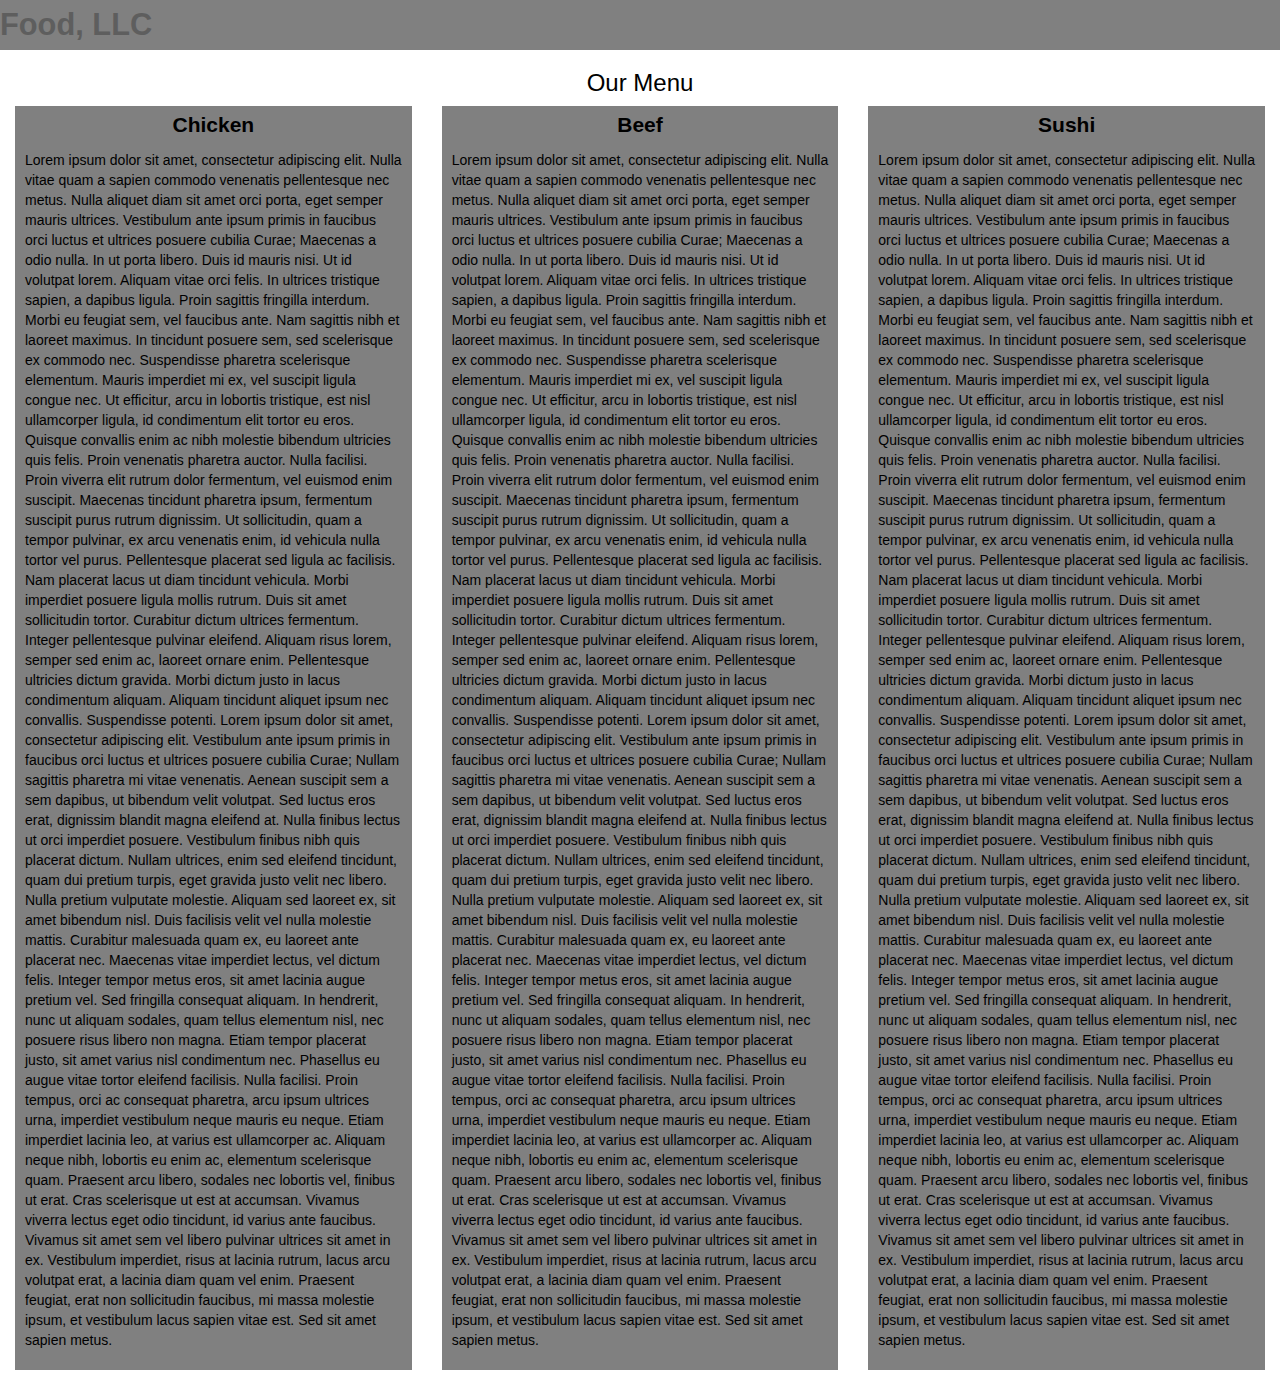
==== module3-solution/index.html @ 5dbf585b "Added module 3 solution." ====
<!doctype html>
<html lang="en">
  <head>
    <meta charset="utf-8">
    <meta http-equiv="X-UA-Compatible" content="IE=edge">
    <meta name="viewport" content="width=device-width, initial-scale=1">

    <!-- HTML5 shim and Respond.js for IE8 support of HTML5 elements and media queries -->
    <!-- WARNING: Respond.js doesn't work if you view the page via file:// -->
    <!--[if lt IE 9]>
      <script src="https://oss.maxcdn.com/html5shiv/3.7.2/html5shiv.min.js"></script>
      <script src="https://oss.maxcdn.com/respond/1.4.2/respond.min.js"></script>
    <![endif]-->

    <title>Assignment Solution for Module 3</title>
    <link rel="stylesheet" href="css/bootstrap.min.css">
    <link rel="stylesheet" href="css/styles.css">
  </head>
<body>

  <header>
    <nav id="header-nav" class="navbar navbar-default">
      <div class="container">
        <div class="navbar-header">

          <div class="navbar-brand">
            Food, LLC
          </div>

          <button type="button" class="navbar-toggle collapsed" data-toggle="collapse" data-target="#collapsable-nav" aria-expanded="false">
            <span class="sr-only">Toggle navigation</span>
            <span class="icon-bar"></span>
            <span class="icon-bar"></span>
            <span class="icon-bar"></span>
          </button>
        </div><!-- .navbar-header -->

        <div id="collapsable-nav" class="collapse navbar-collapse">
           <ul id="nav-list" class="nav navbar-nav navbar-right visible-xs">
            <li>
              <a href="#chicken-section">Chicken</a>
            </li>
            <li>
              <a href="#beef-section">Beef</a>
            </li>
            <li>
              <a href="#sushi-section">Sushi</a>
            </li>
          </ul><!-- #nav-list -->
        </div><!-- .collapse .navbar-collapse -->

      </div><!-- .container -->
    </nav><!-- #header-nav -->

    <div id="heading" class="text-center"><h3>Our Menu</h3></div>
  </header>

  <div class="container">
    <div class="row">
      <section id="chicken-section" class="col-lg-4 col-md-6 col-sm-12">
        <div>
          <div class="title text-center">Chicken</div>
          <p>Lorem ipsum dolor sit amet, consectetur adipiscing elit. Nulla vitae quam a sapien commodo venenatis pellentesque nec metus. Nulla aliquet diam sit amet orci porta, eget semper mauris ultrices. Vestibulum ante ipsum primis in faucibus orci luctus et ultrices posuere cubilia Curae; Maecenas a odio nulla. In ut porta libero. Duis id mauris nisi. Ut id volutpat lorem. Aliquam vitae orci felis. In ultrices tristique sapien, a dapibus ligula. Proin sagittis fringilla interdum. Morbi eu feugiat sem, vel faucibus ante.
          Nam sagittis nibh et laoreet maximus. In tincidunt posuere sem, sed scelerisque ex commodo nec. Suspendisse pharetra scelerisque elementum. Mauris imperdiet mi ex, vel suscipit ligula congue nec. Ut efficitur, arcu in lobortis tristique, est nisl ullamcorper ligula, id condimentum elit tortor eu eros. Quisque convallis enim ac nibh molestie bibendum ultricies quis felis. Proin venenatis pharetra auctor. Nulla facilisi. Proin viverra elit rutrum dolor fermentum, vel euismod enim suscipit.
          Maecenas tincidunt pharetra ipsum, fermentum suscipit purus rutrum dignissim. Ut sollicitudin, quam a tempor pulvinar, ex arcu venenatis enim, id vehicula nulla tortor vel purus. Pellentesque placerat sed ligula ac facilisis. Nam placerat lacus ut diam tincidunt vehicula. Morbi imperdiet posuere ligula mollis rutrum. Duis sit amet sollicitudin tortor. Curabitur dictum ultrices fermentum. Integer pellentesque pulvinar eleifend. Aliquam risus lorem, semper sed enim ac, laoreet ornare enim. Pellentesque ultricies dictum gravida. Morbi dictum justo in lacus condimentum aliquam. Aliquam tincidunt aliquet ipsum nec convallis. Suspendisse potenti. Lorem ipsum dolor sit amet, consectetur adipiscing elit.
          Vestibulum ante ipsum primis in faucibus orci luctus et ultrices posuere cubilia Curae; Nullam sagittis pharetra mi vitae venenatis. Aenean suscipit sem a sem dapibus, ut bibendum velit volutpat. Sed luctus eros erat, dignissim blandit magna eleifend at. Nulla finibus lectus ut orci imperdiet posuere. Vestibulum finibus nibh quis placerat dictum. Nullam ultrices, enim sed eleifend tincidunt, quam dui pretium turpis, eget gravida justo velit nec libero. Nulla pretium vulputate molestie. Aliquam sed laoreet ex, sit amet bibendum nisl. Duis facilisis velit vel nulla molestie mattis. Curabitur malesuada quam ex, eu laoreet ante placerat nec. Maecenas vitae imperdiet lectus, vel dictum felis. Integer tempor metus eros, sit amet lacinia augue pretium vel. Sed fringilla consequat aliquam. In hendrerit, nunc ut aliquam sodales, quam tellus elementum nisl, nec posuere risus libero non magna.
          Etiam tempor placerat justo, sit amet varius nisl condimentum nec. Phasellus eu augue vitae tortor eleifend facilisis. Nulla facilisi. Proin tempus, orci ac consequat pharetra, arcu ipsum ultrices urna, imperdiet vestibulum neque mauris eu neque. Etiam imperdiet lacinia leo, at varius est ullamcorper ac. Aliquam neque nibh, lobortis eu enim ac, elementum scelerisque quam. Praesent arcu libero, sodales nec lobortis vel, finibus ut erat. Cras scelerisque ut est at accumsan. Vivamus viverra lectus eget odio tincidunt, id varius ante faucibus. Vivamus sit amet sem vel libero pulvinar ultrices sit amet in ex. Vestibulum imperdiet, risus at lacinia rutrum, lacus arcu volutpat erat, a lacinia diam quam vel enim. Praesent feugiat, erat non sollicitudin faucibus, mi massa molestie ipsum, et vestibulum lacus sapien vitae est. Sed sit amet sapien metus.</p>
        </div>
      </section>

      <section id="beef-section" class="col-lg-4 col-md-6 col-sm-12">
        <div>
          <div class="title text-center">Beef</div>
          <p>Lorem ipsum dolor sit amet, consectetur adipiscing elit. Nulla vitae quam a sapien commodo venenatis pellentesque nec metus. Nulla aliquet diam sit amet orci porta, eget semper mauris ultrices. Vestibulum ante ipsum primis in faucibus orci luctus et ultrices posuere cubilia Curae; Maecenas a odio nulla. In ut porta libero. Duis id mauris nisi. Ut id volutpat lorem. Aliquam vitae orci felis. In ultrices tristique sapien, a dapibus ligula. Proin sagittis fringilla interdum. Morbi eu feugiat sem, vel faucibus ante.
          Nam sagittis nibh et laoreet maximus. In tincidunt posuere sem, sed scelerisque ex commodo nec. Suspendisse pharetra scelerisque elementum. Mauris imperdiet mi ex, vel suscipit ligula congue nec. Ut efficitur, arcu in lobortis tristique, est nisl ullamcorper ligula, id condimentum elit tortor eu eros. Quisque convallis enim ac nibh molestie bibendum ultricies quis felis. Proin venenatis pharetra auctor. Nulla facilisi. Proin viverra elit rutrum dolor fermentum, vel euismod enim suscipit.
          Maecenas tincidunt pharetra ipsum, fermentum suscipit purus rutrum dignissim. Ut sollicitudin, quam a tempor pulvinar, ex arcu venenatis enim, id vehicula nulla tortor vel purus. Pellentesque placerat sed ligula ac facilisis. Nam placerat lacus ut diam tincidunt vehicula. Morbi imperdiet posuere ligula mollis rutrum. Duis sit amet sollicitudin tortor. Curabitur dictum ultrices fermentum. Integer pellentesque pulvinar eleifend. Aliquam risus lorem, semper sed enim ac, laoreet ornare enim. Pellentesque ultricies dictum gravida. Morbi dictum justo in lacus condimentum aliquam. Aliquam tincidunt aliquet ipsum nec convallis. Suspendisse potenti. Lorem ipsum dolor sit amet, consectetur adipiscing elit.
          Vestibulum ante ipsum primis in faucibus orci luctus et ultrices posuere cubilia Curae; Nullam sagittis pharetra mi vitae venenatis. Aenean suscipit sem a sem dapibus, ut bibendum velit volutpat. Sed luctus eros erat, dignissim blandit magna eleifend at. Nulla finibus lectus ut orci imperdiet posuere. Vestibulum finibus nibh quis placerat dictum. Nullam ultrices, enim sed eleifend tincidunt, quam dui pretium turpis, eget gravida justo velit nec libero. Nulla pretium vulputate molestie. Aliquam sed laoreet ex, sit amet bibendum nisl. Duis facilisis velit vel nulla molestie mattis. Curabitur malesuada quam ex, eu laoreet ante placerat nec. Maecenas vitae imperdiet lectus, vel dictum felis. Integer tempor metus eros, sit amet lacinia augue pretium vel. Sed fringilla consequat aliquam. In hendrerit, nunc ut aliquam sodales, quam tellus elementum nisl, nec posuere risus libero non magna.
          Etiam tempor placerat justo, sit amet varius nisl condimentum nec. Phasellus eu augue vitae tortor eleifend facilisis. Nulla facilisi. Proin tempus, orci ac consequat pharetra, arcu ipsum ultrices urna, imperdiet vestibulum neque mauris eu neque. Etiam imperdiet lacinia leo, at varius est ullamcorper ac. Aliquam neque nibh, lobortis eu enim ac, elementum scelerisque quam. Praesent arcu libero, sodales nec lobortis vel, finibus ut erat. Cras scelerisque ut est at accumsan. Vivamus viverra lectus eget odio tincidunt, id varius ante faucibus. Vivamus sit amet sem vel libero pulvinar ultrices sit amet in ex. Vestibulum imperdiet, risus at lacinia rutrum, lacus arcu volutpat erat, a lacinia diam quam vel enim. Praesent feugiat, erat non sollicitudin faucibus, mi massa molestie ipsum, et vestibulum lacus sapien vitae est. Sed sit amet sapien metus.</p>
        </div>
      </section>

      <section id="sushi-section" class="col-lg-4 col-md-12 col-sm-12">
        <div>
          <div class="title text-center">Sushi</div>
          <p>Lorem ipsum dolor sit amet, consectetur adipiscing elit. Nulla vitae quam a sapien commodo venenatis pellentesque nec metus. Nulla aliquet diam sit amet orci porta, eget semper mauris ultrices. Vestibulum ante ipsum primis in faucibus orci luctus et ultrices posuere cubilia Curae; Maecenas a odio nulla. In ut porta libero. Duis id mauris nisi. Ut id volutpat lorem. Aliquam vitae orci felis. In ultrices tristique sapien, a dapibus ligula. Proin sagittis fringilla interdum. Morbi eu feugiat sem, vel faucibus ante.
          Nam sagittis nibh et laoreet maximus. In tincidunt posuere sem, sed scelerisque ex commodo nec. Suspendisse pharetra scelerisque elementum. Mauris imperdiet mi ex, vel suscipit ligula congue nec. Ut efficitur, arcu in lobortis tristique, est nisl ullamcorper ligula, id condimentum elit tortor eu eros. Quisque convallis enim ac nibh molestie bibendum ultricies quis felis. Proin venenatis pharetra auctor. Nulla facilisi. Proin viverra elit rutrum dolor fermentum, vel euismod enim suscipit.
          Maecenas tincidunt pharetra ipsum, fermentum suscipit purus rutrum dignissim. Ut sollicitudin, quam a tempor pulvinar, ex arcu venenatis enim, id vehicula nulla tortor vel purus. Pellentesque placerat sed ligula ac facilisis. Nam placerat lacus ut diam tincidunt vehicula. Morbi imperdiet posuere ligula mollis rutrum. Duis sit amet sollicitudin tortor. Curabitur dictum ultrices fermentum. Integer pellentesque pulvinar eleifend. Aliquam risus lorem, semper sed enim ac, laoreet ornare enim. Pellentesque ultricies dictum gravida. Morbi dictum justo in lacus condimentum aliquam. Aliquam tincidunt aliquet ipsum nec convallis. Suspendisse potenti. Lorem ipsum dolor sit amet, consectetur adipiscing elit.
          Vestibulum ante ipsum primis in faucibus orci luctus et ultrices posuere cubilia Curae; Nullam sagittis pharetra mi vitae venenatis. Aenean suscipit sem a sem dapibus, ut bibendum velit volutpat. Sed luctus eros erat, dignissim blandit magna eleifend at. Nulla finibus lectus ut orci imperdiet posuere. Vestibulum finibus nibh quis placerat dictum. Nullam ultrices, enim sed eleifend tincidunt, quam dui pretium turpis, eget gravida justo velit nec libero. Nulla pretium vulputate molestie. Aliquam sed laoreet ex, sit amet bibendum nisl. Duis facilisis velit vel nulla molestie mattis. Curabitur malesuada quam ex, eu laoreet ante placerat nec. Maecenas vitae imperdiet lectus, vel dictum felis. Integer tempor metus eros, sit amet lacinia augue pretium vel. Sed fringilla consequat aliquam. In hendrerit, nunc ut aliquam sodales, quam tellus elementum nisl, nec posuere risus libero non magna.
          Etiam tempor placerat justo, sit amet varius nisl condimentum nec. Phasellus eu augue vitae tortor eleifend facilisis. Nulla facilisi. Proin tempus, orci ac consequat pharetra, arcu ipsum ultrices urna, imperdiet vestibulum neque mauris eu neque. Etiam imperdiet lacinia leo, at varius est ullamcorper ac. Aliquam neque nibh, lobortis eu enim ac, elementum scelerisque quam. Praesent arcu libero, sodales nec lobortis vel, finibus ut erat. Cras scelerisque ut est at accumsan. Vivamus viverra lectus eget odio tincidunt, id varius ante faucibus. Vivamus sit amet sem vel libero pulvinar ultrices sit amet in ex. Vestibulum imperdiet, risus at lacinia rutrum, lacus arcu volutpat erat, a lacinia diam quam vel enim. Praesent feugiat, erat non sollicitudin faucibus, mi massa molestie ipsum, et vestibulum lacus sapien vitae est. Sed sit amet sapien metus.</p>
        </div>
      </section>
    </div>
  </div>

  <!-- jQuery (Bootstrap JS plugins depend on it) -->
  <script src="js/jquery-1.11.3.min.js"></script>
  <script src="js/bootstrap.min.js"></script>
  <script src="js/script.js"></script>
</body>
</html>
---- module3-solution/css/styles.css ----
/********** Base styles **********/
* {
  box-sizing: border-box;
  margin: 0;
  padding: 0;
}

body {
  color: black;
}

.navbar-default {
  background-color: gray;
}

.navbar-default .navbar-brand {
  color: black;
  font-weight: bold;
  font-size: 2.20em;
}

.navbar-default .navbar-toggle.collapsed {
  border-color: black;
}

.navbar-default .navbar-toggle {
  border-color: #ddd;
}

.navbar-default .navbar-toggle.collapsed .icon-bar {
  background-color: black;
  height: 4px;
  width: 27px;
}

.navbar-default .navbar-toggle .icon-bar {
  background-color: #ddd;
  height: 4px;
  width: 27px;
}

.navbar-default .navbar-toggle:focus, .navbar-default .navbar-toggle:hover {
  background-color: gray;
}

.navbar-default .navbar-collapse, .navbar-default .navbar-form {
  border-color: black;
  border-width: 2px;
  padding: 0;
}

.navbar-collapse.collapse.in {
  background-color: white;
}

.navbar-toggle {
  padding: 5px 4px;
}

.navbar-nav {
  margin: 0;
}

.navbar {
  border-width: 0;
  border-radius: 0;
}

.container {
  padding: 0;
  margin: 0;
}

.row {
  margin: 0;
}

section > div {
  border: 0px solid black;
  background-color: gray;
  margin-bottom: 10px;
  padding: 4px 10px 10px 10px;
}

.title {
  font-size: 1.50em;
  font-weight: bold;
  padding-bottom: 10px;
}

.navbar-default .navbar-nav>li {
  border-bottom: 2px solid black;
}
.navbar-default .navbar-nav>li>a {
  color: black;
}

.nav>li>a {
  text-align: center;
}

@media (min-width: 1200px) {
  .container {
    width: 100%;
  }
}

@media (min-width: 992px) and (max-width: 1199px) {
  .container {
    width: 100%;
  }
}

@media (min-width: 768px) and (max-width: 991px) {
  .container {
    width: 100%;
  }
}

@media (max-width: 767px) {
  .container {
    width: 100%;
    padding: 0 15px;
  }
  section > div {
    width: 90%;
    margin: 0 auto 10px auto;
  }
}
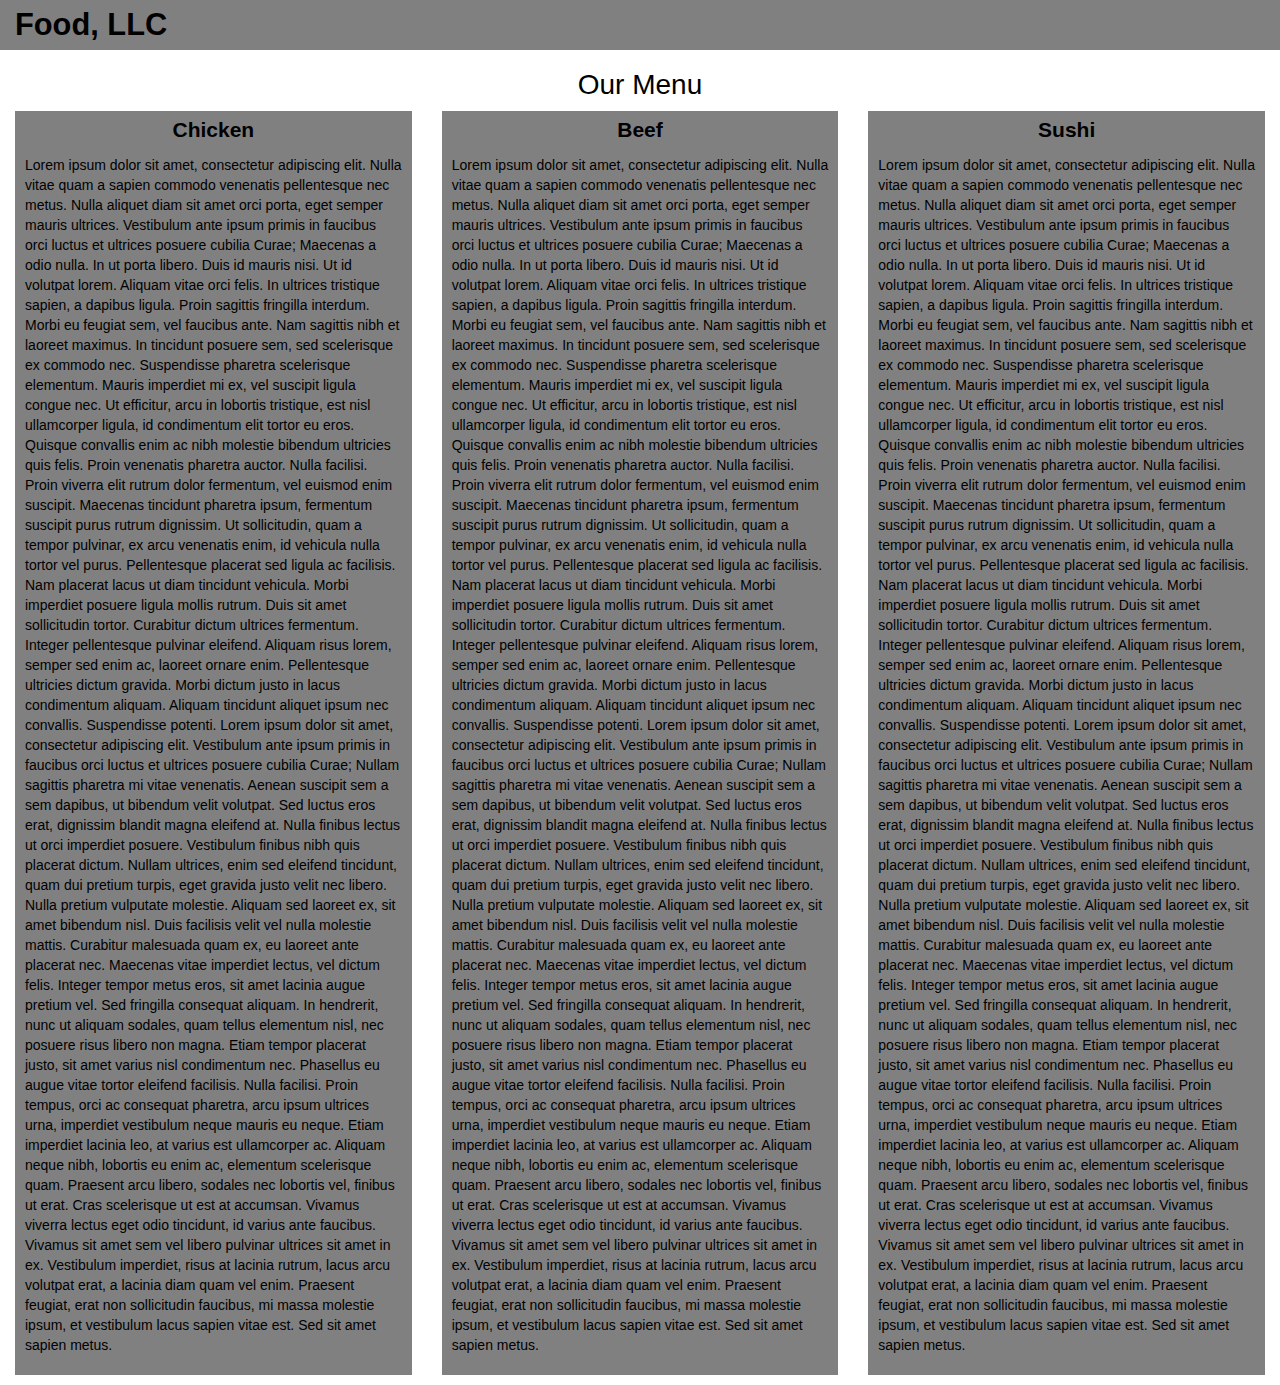
==== commit 7c1da459: "Style problems fixed." ====
--- a/module3-solution/index.html
+++ b/module3-solution/index.html
@@ -52,7 +52,7 @@
       </div><!-- .container -->
     </nav><!-- #header-nav -->
 
-    <div id="heading" class="text-center"><h3>Our Menu</h3></div>
+    <h3 class="text-center">Our Menu</h3>
   </header>
 
   <div class="container">
--- a/module3-solution/css/styles.css
+++ b/module3-solution/css/styles.css
@@ -13,7 +13,7 @@
   background-color: gray;
 }
 
-.navbar-default .navbar-brand {
+.navbar-default .navbar-brand, .navbar-default .navbar-brand:focus, .navbar-default .navbar-brand:hover {
   color: black;
   font-weight: bold;
   font-size: 2.20em;
@@ -49,7 +49,7 @@
   padding: 0;
 }
 
-.navbar-collapse.collapse.in {
+.navbar-collapse.collapse.in, .navbar-collapse.collapsing {
   background-color: white;
 }
 
@@ -99,6 +99,14 @@
   text-align: center;
 }
 
+.navbar>.container .navbar-brand, .navbar>.container-fluid .navbar-brand {
+  margin-left: 0;
+}
+
+.h3, h3 {
+  font-size: 2em;
+}
+
 @media (min-width: 1200px) {
   .container {
     width: 100%;
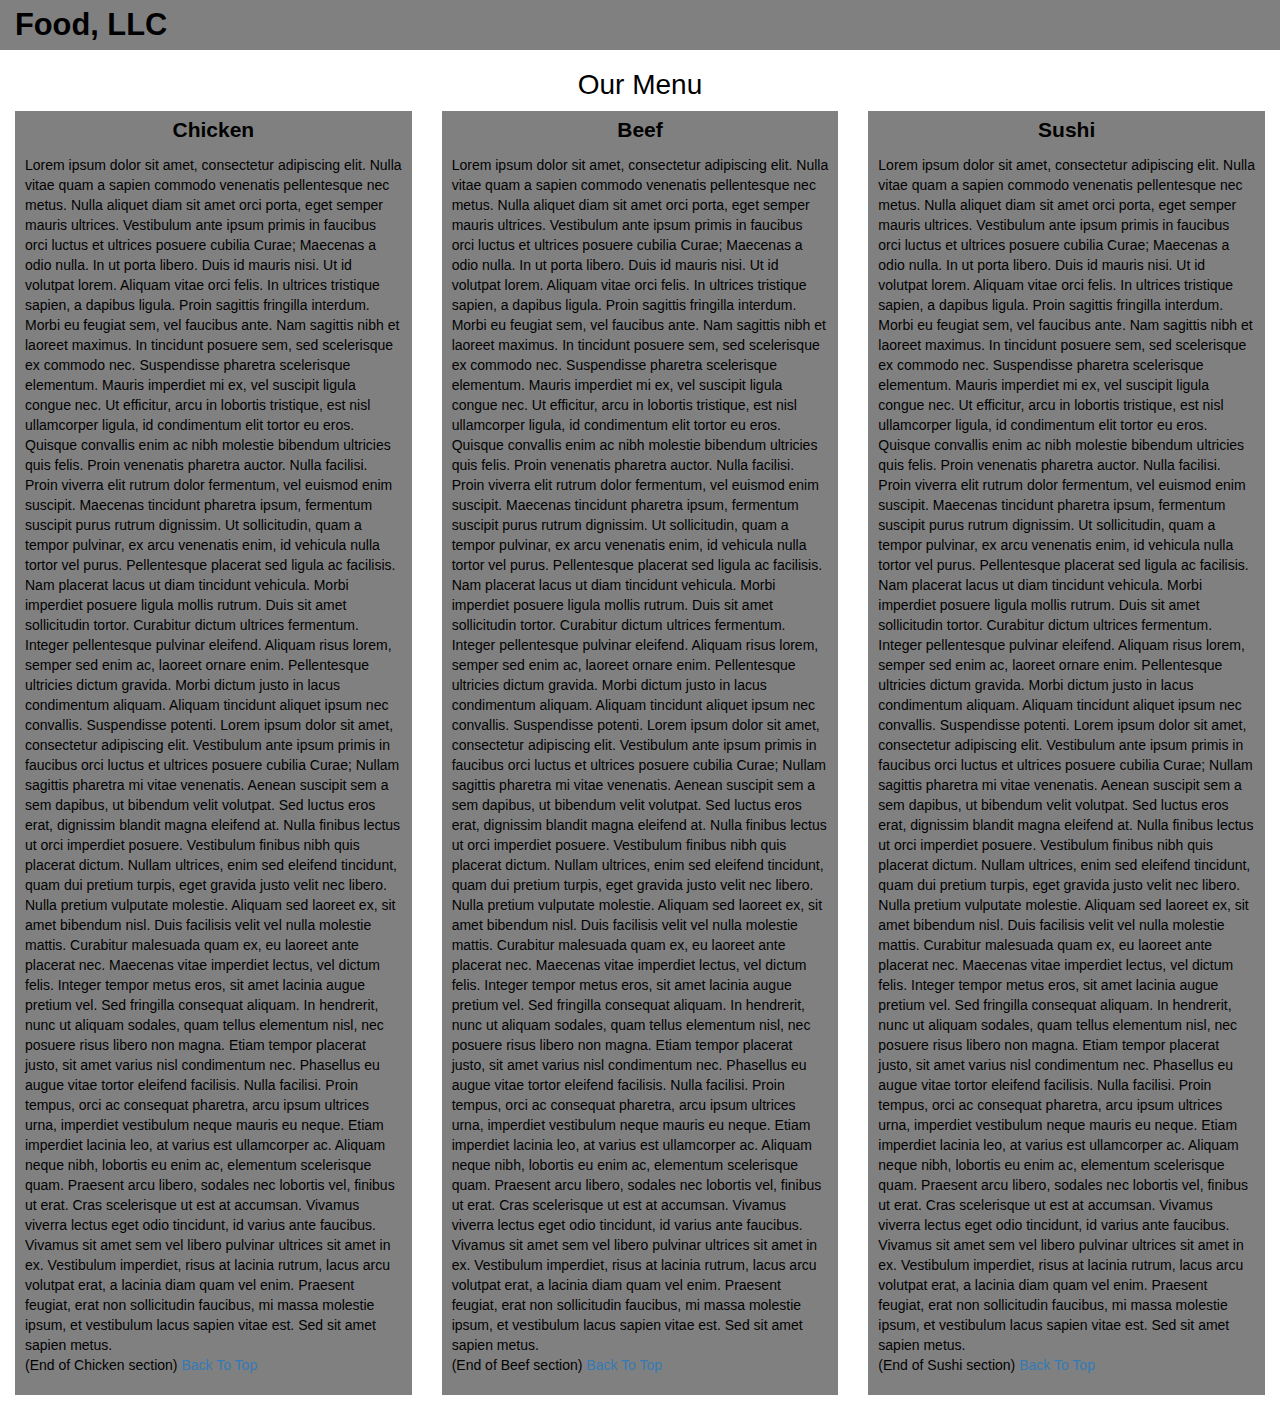
==== commit 1b2cada8: "Back to top added." ====
--- a/module3-solution/index.html
+++ b/module3-solution/index.html
@@ -52,7 +52,7 @@
       </div><!-- .container -->
     </nav><!-- #header-nav -->
 
-    <h3 class="text-center">Our Menu</h3>
+    <h3 id="our-menu" class="text-center">Our Menu</h3>
   </header>
 
   <div class="container">
@@ -64,7 +64,8 @@
           Nam sagittis nibh et laoreet maximus. In tincidunt posuere sem, sed scelerisque ex commodo nec. Suspendisse pharetra scelerisque elementum. Mauris imperdiet mi ex, vel suscipit ligula congue nec. Ut efficitur, arcu in lobortis tristique, est nisl ullamcorper ligula, id condimentum elit tortor eu eros. Quisque convallis enim ac nibh molestie bibendum ultricies quis felis. Proin venenatis pharetra auctor. Nulla facilisi. Proin viverra elit rutrum dolor fermentum, vel euismod enim suscipit.
           Maecenas tincidunt pharetra ipsum, fermentum suscipit purus rutrum dignissim. Ut sollicitudin, quam a tempor pulvinar, ex arcu venenatis enim, id vehicula nulla tortor vel purus. Pellentesque placerat sed ligula ac facilisis. Nam placerat lacus ut diam tincidunt vehicula. Morbi imperdiet posuere ligula mollis rutrum. Duis sit amet sollicitudin tortor. Curabitur dictum ultrices fermentum. Integer pellentesque pulvinar eleifend. Aliquam risus lorem, semper sed enim ac, laoreet ornare enim. Pellentesque ultricies dictum gravida. Morbi dictum justo in lacus condimentum aliquam. Aliquam tincidunt aliquet ipsum nec convallis. Suspendisse potenti. Lorem ipsum dolor sit amet, consectetur adipiscing elit.
           Vestibulum ante ipsum primis in faucibus orci luctus et ultrices posuere cubilia Curae; Nullam sagittis pharetra mi vitae venenatis. Aenean suscipit sem a sem dapibus, ut bibendum velit volutpat. Sed luctus eros erat, dignissim blandit magna eleifend at. Nulla finibus lectus ut orci imperdiet posuere. Vestibulum finibus nibh quis placerat dictum. Nullam ultrices, enim sed eleifend tincidunt, quam dui pretium turpis, eget gravida justo velit nec libero. Nulla pretium vulputate molestie. Aliquam sed laoreet ex, sit amet bibendum nisl. Duis facilisis velit vel nulla molestie mattis. Curabitur malesuada quam ex, eu laoreet ante placerat nec. Maecenas vitae imperdiet lectus, vel dictum felis. Integer tempor metus eros, sit amet lacinia augue pretium vel. Sed fringilla consequat aliquam. In hendrerit, nunc ut aliquam sodales, quam tellus elementum nisl, nec posuere risus libero non magna.
-          Etiam tempor placerat justo, sit amet varius nisl condimentum nec. Phasellus eu augue vitae tortor eleifend facilisis. Nulla facilisi. Proin tempus, orci ac consequat pharetra, arcu ipsum ultrices urna, imperdiet vestibulum neque mauris eu neque. Etiam imperdiet lacinia leo, at varius est ullamcorper ac. Aliquam neque nibh, lobortis eu enim ac, elementum scelerisque quam. Praesent arcu libero, sodales nec lobortis vel, finibus ut erat. Cras scelerisque ut est at accumsan. Vivamus viverra lectus eget odio tincidunt, id varius ante faucibus. Vivamus sit amet sem vel libero pulvinar ultrices sit amet in ex. Vestibulum imperdiet, risus at lacinia rutrum, lacus arcu volutpat erat, a lacinia diam quam vel enim. Praesent feugiat, erat non sollicitudin faucibus, mi massa molestie ipsum, et vestibulum lacus sapien vitae est. Sed sit amet sapien metus.</p>
+          Etiam tempor placerat justo, sit amet varius nisl condimentum nec. Phasellus eu augue vitae tortor eleifend facilisis. Nulla facilisi. Proin tempus, orci ac consequat pharetra, arcu ipsum ultrices urna, imperdiet vestibulum neque mauris eu neque. Etiam imperdiet lacinia leo, at varius est ullamcorper ac. Aliquam neque nibh, lobortis eu enim ac, elementum scelerisque quam. Praesent arcu libero, sodales nec lobortis vel, finibus ut erat. Cras scelerisque ut est at accumsan. Vivamus viverra lectus eget odio tincidunt, id varius ante faucibus. Vivamus sit amet sem vel libero pulvinar ultrices sit amet in ex. Vestibulum imperdiet, risus at lacinia rutrum, lacus arcu volutpat erat, a lacinia diam quam vel enim. Praesent feugiat, erat non sollicitudin faucibus, mi massa molestie ipsum, et vestibulum lacus sapien vitae est. Sed sit amet sapien metus.<br>
+          (End of Chicken section) <a href="#our-menu">Back To Top</a></p>
         </div>
       </section>
 
@@ -75,7 +76,8 @@
           Nam sagittis nibh et laoreet maximus. In tincidunt posuere sem, sed scelerisque ex commodo nec. Suspendisse pharetra scelerisque elementum. Mauris imperdiet mi ex, vel suscipit ligula congue nec. Ut efficitur, arcu in lobortis tristique, est nisl ullamcorper ligula, id condimentum elit tortor eu eros. Quisque convallis enim ac nibh molestie bibendum ultricies quis felis. Proin venenatis pharetra auctor. Nulla facilisi. Proin viverra elit rutrum dolor fermentum, vel euismod enim suscipit.
           Maecenas tincidunt pharetra ipsum, fermentum suscipit purus rutrum dignissim. Ut sollicitudin, quam a tempor pulvinar, ex arcu venenatis enim, id vehicula nulla tortor vel purus. Pellentesque placerat sed ligula ac facilisis. Nam placerat lacus ut diam tincidunt vehicula. Morbi imperdiet posuere ligula mollis rutrum. Duis sit amet sollicitudin tortor. Curabitur dictum ultrices fermentum. Integer pellentesque pulvinar eleifend. Aliquam risus lorem, semper sed enim ac, laoreet ornare enim. Pellentesque ultricies dictum gravida. Morbi dictum justo in lacus condimentum aliquam. Aliquam tincidunt aliquet ipsum nec convallis. Suspendisse potenti. Lorem ipsum dolor sit amet, consectetur adipiscing elit.
           Vestibulum ante ipsum primis in faucibus orci luctus et ultrices posuere cubilia Curae; Nullam sagittis pharetra mi vitae venenatis. Aenean suscipit sem a sem dapibus, ut bibendum velit volutpat. Sed luctus eros erat, dignissim blandit magna eleifend at. Nulla finibus lectus ut orci imperdiet posuere. Vestibulum finibus nibh quis placerat dictum. Nullam ultrices, enim sed eleifend tincidunt, quam dui pretium turpis, eget gravida justo velit nec libero. Nulla pretium vulputate molestie. Aliquam sed laoreet ex, sit amet bibendum nisl. Duis facilisis velit vel nulla molestie mattis. Curabitur malesuada quam ex, eu laoreet ante placerat nec. Maecenas vitae imperdiet lectus, vel dictum felis. Integer tempor metus eros, sit amet lacinia augue pretium vel. Sed fringilla consequat aliquam. In hendrerit, nunc ut aliquam sodales, quam tellus elementum nisl, nec posuere risus libero non magna.
-          Etiam tempor placerat justo, sit amet varius nisl condimentum nec. Phasellus eu augue vitae tortor eleifend facilisis. Nulla facilisi. Proin tempus, orci ac consequat pharetra, arcu ipsum ultrices urna, imperdiet vestibulum neque mauris eu neque. Etiam imperdiet lacinia leo, at varius est ullamcorper ac. Aliquam neque nibh, lobortis eu enim ac, elementum scelerisque quam. Praesent arcu libero, sodales nec lobortis vel, finibus ut erat. Cras scelerisque ut est at accumsan. Vivamus viverra lectus eget odio tincidunt, id varius ante faucibus. Vivamus sit amet sem vel libero pulvinar ultrices sit amet in ex. Vestibulum imperdiet, risus at lacinia rutrum, lacus arcu volutpat erat, a lacinia diam quam vel enim. Praesent feugiat, erat non sollicitudin faucibus, mi massa molestie ipsum, et vestibulum lacus sapien vitae est. Sed sit amet sapien metus.</p>
+          Etiam tempor placerat justo, sit amet varius nisl condimentum nec. Phasellus eu augue vitae tortor eleifend facilisis. Nulla facilisi. Proin tempus, orci ac consequat pharetra, arcu ipsum ultrices urna, imperdiet vestibulum neque mauris eu neque. Etiam imperdiet lacinia leo, at varius est ullamcorper ac. Aliquam neque nibh, lobortis eu enim ac, elementum scelerisque quam. Praesent arcu libero, sodales nec lobortis vel, finibus ut erat. Cras scelerisque ut est at accumsan. Vivamus viverra lectus eget odio tincidunt, id varius ante faucibus. Vivamus sit amet sem vel libero pulvinar ultrices sit amet in ex. Vestibulum imperdiet, risus at lacinia rutrum, lacus arcu volutpat erat, a lacinia diam quam vel enim. Praesent feugiat, erat non sollicitudin faucibus, mi massa molestie ipsum, et vestibulum lacus sapien vitae est. Sed sit amet sapien metus.<br>
+          (End of Beef section) <a href="#our-menu">Back To Top</a></p>
         </div>
       </section>
 
@@ -86,7 +88,8 @@
           Nam sagittis nibh et laoreet maximus. In tincidunt posuere sem, sed scelerisque ex commodo nec. Suspendisse pharetra scelerisque elementum. Mauris imperdiet mi ex, vel suscipit ligula congue nec. Ut efficitur, arcu in lobortis tristique, est nisl ullamcorper ligula, id condimentum elit tortor eu eros. Quisque convallis enim ac nibh molestie bibendum ultricies quis felis. Proin venenatis pharetra auctor. Nulla facilisi. Proin viverra elit rutrum dolor fermentum, vel euismod enim suscipit.
           Maecenas tincidunt pharetra ipsum, fermentum suscipit purus rutrum dignissim. Ut sollicitudin, quam a tempor pulvinar, ex arcu venenatis enim, id vehicula nulla tortor vel purus. Pellentesque placerat sed ligula ac facilisis. Nam placerat lacus ut diam tincidunt vehicula. Morbi imperdiet posuere ligula mollis rutrum. Duis sit amet sollicitudin tortor. Curabitur dictum ultrices fermentum. Integer pellentesque pulvinar eleifend. Aliquam risus lorem, semper sed enim ac, laoreet ornare enim. Pellentesque ultricies dictum gravida. Morbi dictum justo in lacus condimentum aliquam. Aliquam tincidunt aliquet ipsum nec convallis. Suspendisse potenti. Lorem ipsum dolor sit amet, consectetur adipiscing elit.
           Vestibulum ante ipsum primis in faucibus orci luctus et ultrices posuere cubilia Curae; Nullam sagittis pharetra mi vitae venenatis. Aenean suscipit sem a sem dapibus, ut bibendum velit volutpat. Sed luctus eros erat, dignissim blandit magna eleifend at. Nulla finibus lectus ut orci imperdiet posuere. Vestibulum finibus nibh quis placerat dictum. Nullam ultrices, enim sed eleifend tincidunt, quam dui pretium turpis, eget gravida justo velit nec libero. Nulla pretium vulputate molestie. Aliquam sed laoreet ex, sit amet bibendum nisl. Duis facilisis velit vel nulla molestie mattis. Curabitur malesuada quam ex, eu laoreet ante placerat nec. Maecenas vitae imperdiet lectus, vel dictum felis. Integer tempor metus eros, sit amet lacinia augue pretium vel. Sed fringilla consequat aliquam. In hendrerit, nunc ut aliquam sodales, quam tellus elementum nisl, nec posuere risus libero non magna.
-          Etiam tempor placerat justo, sit amet varius nisl condimentum nec. Phasellus eu augue vitae tortor eleifend facilisis. Nulla facilisi. Proin tempus, orci ac consequat pharetra, arcu ipsum ultrices urna, imperdiet vestibulum neque mauris eu neque. Etiam imperdiet lacinia leo, at varius est ullamcorper ac. Aliquam neque nibh, lobortis eu enim ac, elementum scelerisque quam. Praesent arcu libero, sodales nec lobortis vel, finibus ut erat. Cras scelerisque ut est at accumsan. Vivamus viverra lectus eget odio tincidunt, id varius ante faucibus. Vivamus sit amet sem vel libero pulvinar ultrices sit amet in ex. Vestibulum imperdiet, risus at lacinia rutrum, lacus arcu volutpat erat, a lacinia diam quam vel enim. Praesent feugiat, erat non sollicitudin faucibus, mi massa molestie ipsum, et vestibulum lacus sapien vitae est. Sed sit amet sapien metus.</p>
+          Etiam tempor placerat justo, sit amet varius nisl condimentum nec. Phasellus eu augue vitae tortor eleifend facilisis. Nulla facilisi. Proin tempus, orci ac consequat pharetra, arcu ipsum ultrices urna, imperdiet vestibulum neque mauris eu neque. Etiam imperdiet lacinia leo, at varius est ullamcorper ac. Aliquam neque nibh, lobortis eu enim ac, elementum scelerisque quam. Praesent arcu libero, sodales nec lobortis vel, finibus ut erat. Cras scelerisque ut est at accumsan. Vivamus viverra lectus eget odio tincidunt, id varius ante faucibus. Vivamus sit amet sem vel libero pulvinar ultrices sit amet in ex. Vestibulum imperdiet, risus at lacinia rutrum, lacus arcu volutpat erat, a lacinia diam quam vel enim. Praesent feugiat, erat non sollicitudin faucibus, mi massa molestie ipsum, et vestibulum lacus sapien vitae est. Sed sit amet sapien metus.<br>
+          (End of Sushi section) <a href="#our-menu">Back To Top</a></p>
         </div>
       </section>
     </div>
--- a/module3-solution/css/styles.css
+++ b/module3-solution/css/styles.css
@@ -9,7 +9,7 @@
   color: black;
 }
 
-.navbar-default {
+.navbar-default, .navbar-header {
   background-color: gray;
 }
 
@@ -47,10 +47,6 @@
   border-color: black;
   border-width: 2px;
   padding: 0;
-}
-
-.navbar-collapse.collapse.in, .navbar-collapse.collapsing {
-  background-color: white;
 }
 
 .navbar-toggle {
@@ -126,6 +122,9 @@
 }
 
 @media (max-width: 767px) {
+  .navbar-collapse.collapse.in, .navbar-collapse.collapsing {
+    background-color: white;
+  }
   .container {
     width: 100%;
     padding: 0 15px;
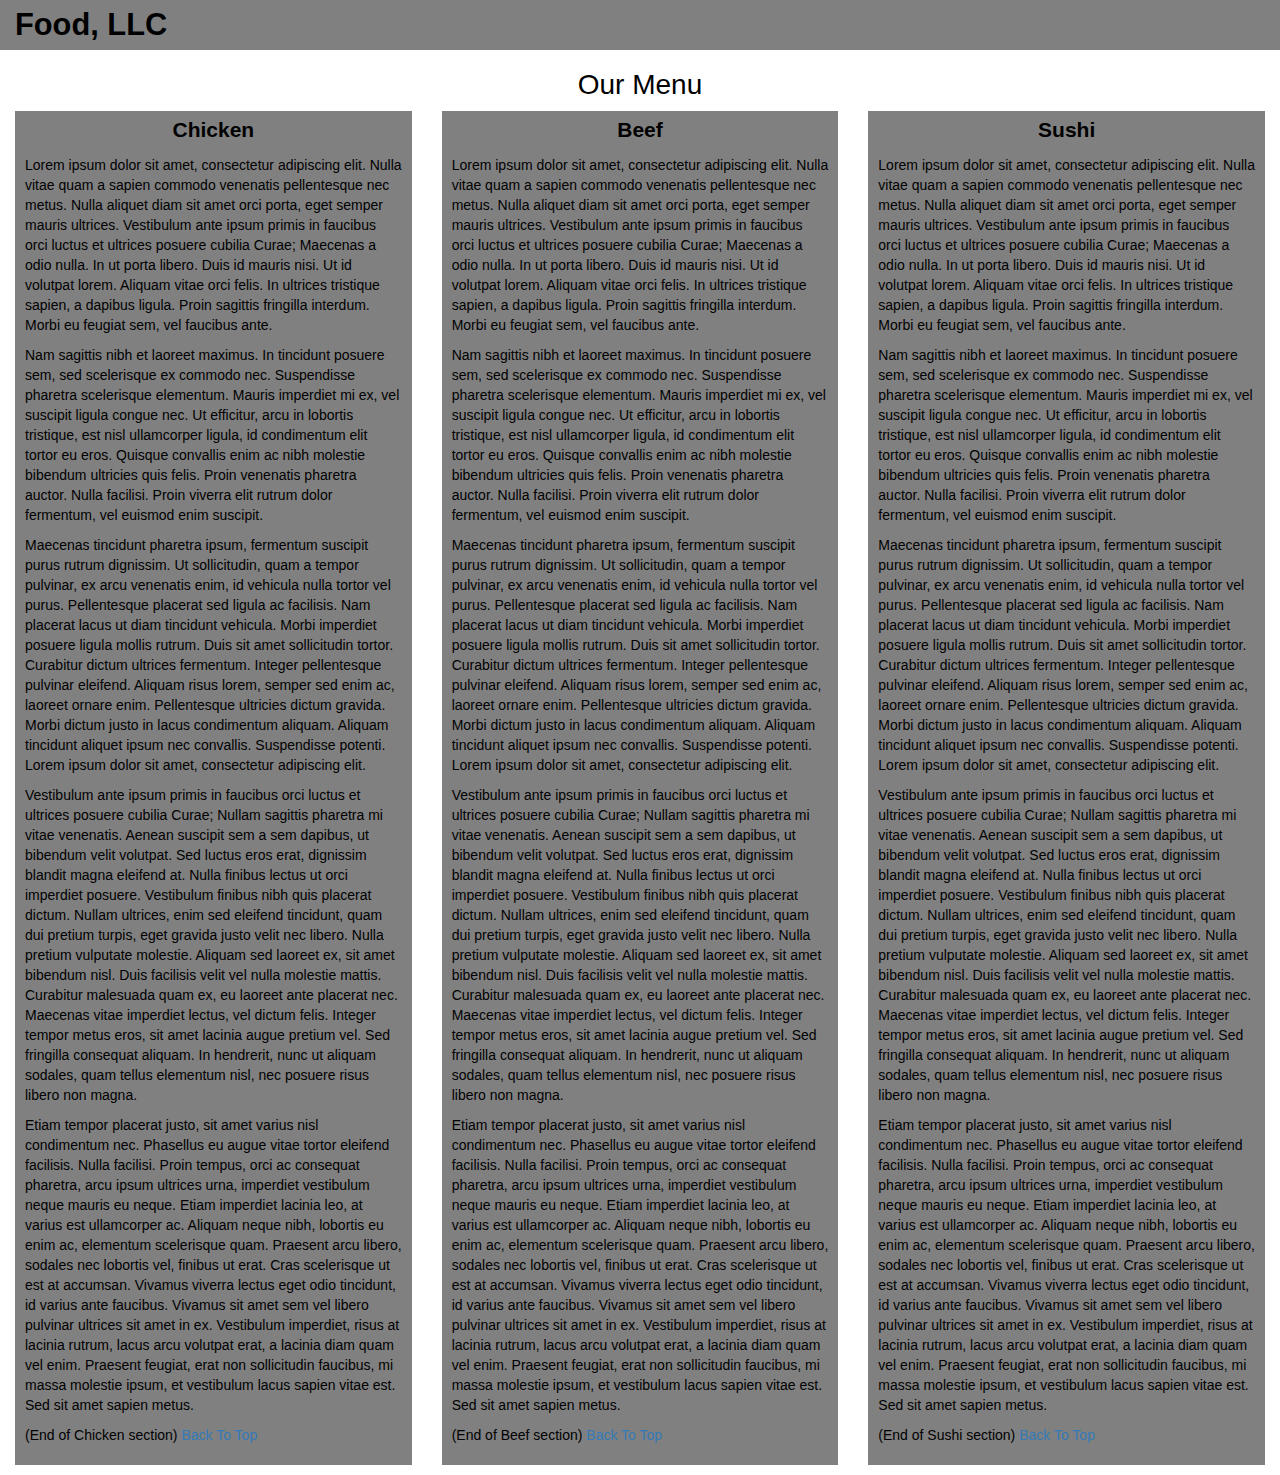
==== commit 59e7d6c5: "hidden 4k added." ====
--- a/module3-solution/index.html
+++ b/module3-solution/index.html
@@ -60,36 +60,36 @@
       <section id="chicken-section" class="col-lg-4 col-md-6 col-sm-12">
         <div>
           <div class="title text-center">Chicken</div>
-          <p>Lorem ipsum dolor sit amet, consectetur adipiscing elit. Nulla vitae quam a sapien commodo venenatis pellentesque nec metus. Nulla aliquet diam sit amet orci porta, eget semper mauris ultrices. Vestibulum ante ipsum primis in faucibus orci luctus et ultrices posuere cubilia Curae; Maecenas a odio nulla. In ut porta libero. Duis id mauris nisi. Ut id volutpat lorem. Aliquam vitae orci felis. In ultrices tristique sapien, a dapibus ligula. Proin sagittis fringilla interdum. Morbi eu feugiat sem, vel faucibus ante.
-          Nam sagittis nibh et laoreet maximus. In tincidunt posuere sem, sed scelerisque ex commodo nec. Suspendisse pharetra scelerisque elementum. Mauris imperdiet mi ex, vel suscipit ligula congue nec. Ut efficitur, arcu in lobortis tristique, est nisl ullamcorper ligula, id condimentum elit tortor eu eros. Quisque convallis enim ac nibh molestie bibendum ultricies quis felis. Proin venenatis pharetra auctor. Nulla facilisi. Proin viverra elit rutrum dolor fermentum, vel euismod enim suscipit.
-          Maecenas tincidunt pharetra ipsum, fermentum suscipit purus rutrum dignissim. Ut sollicitudin, quam a tempor pulvinar, ex arcu venenatis enim, id vehicula nulla tortor vel purus. Pellentesque placerat sed ligula ac facilisis. Nam placerat lacus ut diam tincidunt vehicula. Morbi imperdiet posuere ligula mollis rutrum. Duis sit amet sollicitudin tortor. Curabitur dictum ultrices fermentum. Integer pellentesque pulvinar eleifend. Aliquam risus lorem, semper sed enim ac, laoreet ornare enim. Pellentesque ultricies dictum gravida. Morbi dictum justo in lacus condimentum aliquam. Aliquam tincidunt aliquet ipsum nec convallis. Suspendisse potenti. Lorem ipsum dolor sit amet, consectetur adipiscing elit.
-          Vestibulum ante ipsum primis in faucibus orci luctus et ultrices posuere cubilia Curae; Nullam sagittis pharetra mi vitae venenatis. Aenean suscipit sem a sem dapibus, ut bibendum velit volutpat. Sed luctus eros erat, dignissim blandit magna eleifend at. Nulla finibus lectus ut orci imperdiet posuere. Vestibulum finibus nibh quis placerat dictum. Nullam ultrices, enim sed eleifend tincidunt, quam dui pretium turpis, eget gravida justo velit nec libero. Nulla pretium vulputate molestie. Aliquam sed laoreet ex, sit amet bibendum nisl. Duis facilisis velit vel nulla molestie mattis. Curabitur malesuada quam ex, eu laoreet ante placerat nec. Maecenas vitae imperdiet lectus, vel dictum felis. Integer tempor metus eros, sit amet lacinia augue pretium vel. Sed fringilla consequat aliquam. In hendrerit, nunc ut aliquam sodales, quam tellus elementum nisl, nec posuere risus libero non magna.
-          Etiam tempor placerat justo, sit amet varius nisl condimentum nec. Phasellus eu augue vitae tortor eleifend facilisis. Nulla facilisi. Proin tempus, orci ac consequat pharetra, arcu ipsum ultrices urna, imperdiet vestibulum neque mauris eu neque. Etiam imperdiet lacinia leo, at varius est ullamcorper ac. Aliquam neque nibh, lobortis eu enim ac, elementum scelerisque quam. Praesent arcu libero, sodales nec lobortis vel, finibus ut erat. Cras scelerisque ut est at accumsan. Vivamus viverra lectus eget odio tincidunt, id varius ante faucibus. Vivamus sit amet sem vel libero pulvinar ultrices sit amet in ex. Vestibulum imperdiet, risus at lacinia rutrum, lacus arcu volutpat erat, a lacinia diam quam vel enim. Praesent feugiat, erat non sollicitudin faucibus, mi massa molestie ipsum, et vestibulum lacus sapien vitae est. Sed sit amet sapien metus.<br>
-          (End of Chicken section) <a href="#our-menu">Back To Top</a></p>
+          <p>Lorem ipsum dolor sit amet, consectetur adipiscing elit. Nulla vitae quam a sapien commodo venenatis pellentesque nec metus. Nulla aliquet diam sit amet orci porta, eget semper mauris ultrices. Vestibulum ante ipsum primis in faucibus orci luctus et ultrices posuere cubilia Curae; Maecenas a odio nulla. In ut porta libero. Duis id mauris nisi. Ut id volutpat lorem. Aliquam vitae orci felis. In ultrices tristique sapien, a dapibus ligula. Proin sagittis fringilla interdum. Morbi eu feugiat sem, vel faucibus ante.</p>
+          <p>Nam sagittis nibh et laoreet maximus. In tincidunt posuere sem, sed scelerisque ex commodo nec. Suspendisse pharetra scelerisque elementum. Mauris imperdiet mi ex, vel suscipit ligula congue nec. Ut efficitur, arcu in lobortis tristique, est nisl ullamcorper ligula, id condimentum elit tortor eu eros. Quisque convallis enim ac nibh molestie bibendum ultricies quis felis. Proin venenatis pharetra auctor. Nulla facilisi. Proin viverra elit rutrum dolor fermentum, vel euismod enim suscipit.</p>
+          <p>Maecenas tincidunt pharetra ipsum, fermentum suscipit purus rutrum dignissim. Ut sollicitudin, quam a tempor pulvinar, ex arcu venenatis enim, id vehicula nulla tortor vel purus. Pellentesque placerat sed ligula ac facilisis. Nam placerat lacus ut diam tincidunt vehicula. Morbi imperdiet posuere ligula mollis rutrum. Duis sit amet sollicitudin tortor. Curabitur dictum ultrices fermentum. Integer pellentesque pulvinar eleifend. Aliquam risus lorem, semper sed enim ac, laoreet ornare enim. Pellentesque ultricies dictum gravida. Morbi dictum justo in lacus condimentum aliquam. Aliquam tincidunt aliquet ipsum nec convallis. Suspendisse potenti. Lorem ipsum dolor sit amet, consectetur adipiscing elit.</p>
+          <p>Vestibulum ante ipsum primis in faucibus orci luctus et ultrices posuere cubilia Curae; Nullam sagittis pharetra mi vitae venenatis. Aenean suscipit sem a sem dapibus, ut bibendum velit volutpat. Sed luctus eros erat, dignissim blandit magna eleifend at. Nulla finibus lectus ut orci imperdiet posuere. Vestibulum finibus nibh quis placerat dictum. Nullam ultrices, enim sed eleifend tincidunt, quam dui pretium turpis, eget gravida justo velit nec libero. Nulla pretium vulputate molestie. Aliquam sed laoreet ex, sit amet bibendum nisl. Duis facilisis velit vel nulla molestie mattis. Curabitur malesuada quam ex, eu laoreet ante placerat nec. Maecenas vitae imperdiet lectus, vel dictum felis. Integer tempor metus eros, sit amet lacinia augue pretium vel. Sed fringilla consequat aliquam. In hendrerit, nunc ut aliquam sodales, quam tellus elementum nisl, nec posuere risus libero non magna.</p>
+          <p>Etiam tempor placerat justo, sit amet varius nisl condimentum nec. Phasellus eu augue vitae tortor eleifend facilisis. Nulla facilisi. Proin tempus, orci ac consequat pharetra, arcu ipsum ultrices urna, imperdiet vestibulum neque mauris eu neque. Etiam imperdiet lacinia leo, at varius est ullamcorper ac. Aliquam neque nibh, lobortis eu enim ac, elementum scelerisque quam. Praesent arcu libero, sodales nec lobortis vel, finibus ut erat. Cras scelerisque ut est at accumsan. Vivamus viverra lectus eget odio tincidunt, id varius ante faucibus. Vivamus sit amet sem vel libero pulvinar ultrices sit amet in ex. Vestibulum imperdiet, risus at lacinia rutrum, lacus arcu volutpat erat, a lacinia diam quam vel enim. Praesent feugiat, erat non sollicitudin faucibus, mi massa molestie ipsum, et vestibulum lacus sapien vitae est. Sed sit amet sapien metus.</p>
+          <p class="hidden-4k">(End of Chicken section) <a href="#our-menu">Back To Top</a></p>
         </div>
       </section>
 
       <section id="beef-section" class="col-lg-4 col-md-6 col-sm-12">
         <div>
           <div class="title text-center">Beef</div>
-          <p>Lorem ipsum dolor sit amet, consectetur adipiscing elit. Nulla vitae quam a sapien commodo venenatis pellentesque nec metus. Nulla aliquet diam sit amet orci porta, eget semper mauris ultrices. Vestibulum ante ipsum primis in faucibus orci luctus et ultrices posuere cubilia Curae; Maecenas a odio nulla. In ut porta libero. Duis id mauris nisi. Ut id volutpat lorem. Aliquam vitae orci felis. In ultrices tristique sapien, a dapibus ligula. Proin sagittis fringilla interdum. Morbi eu feugiat sem, vel faucibus ante.
-          Nam sagittis nibh et laoreet maximus. In tincidunt posuere sem, sed scelerisque ex commodo nec. Suspendisse pharetra scelerisque elementum. Mauris imperdiet mi ex, vel suscipit ligula congue nec. Ut efficitur, arcu in lobortis tristique, est nisl ullamcorper ligula, id condimentum elit tortor eu eros. Quisque convallis enim ac nibh molestie bibendum ultricies quis felis. Proin venenatis pharetra auctor. Nulla facilisi. Proin viverra elit rutrum dolor fermentum, vel euismod enim suscipit.
-          Maecenas tincidunt pharetra ipsum, fermentum suscipit purus rutrum dignissim. Ut sollicitudin, quam a tempor pulvinar, ex arcu venenatis enim, id vehicula nulla tortor vel purus. Pellentesque placerat sed ligula ac facilisis. Nam placerat lacus ut diam tincidunt vehicula. Morbi imperdiet posuere ligula mollis rutrum. Duis sit amet sollicitudin tortor. Curabitur dictum ultrices fermentum. Integer pellentesque pulvinar eleifend. Aliquam risus lorem, semper sed enim ac, laoreet ornare enim. Pellentesque ultricies dictum gravida. Morbi dictum justo in lacus condimentum aliquam. Aliquam tincidunt aliquet ipsum nec convallis. Suspendisse potenti. Lorem ipsum dolor sit amet, consectetur adipiscing elit.
-          Vestibulum ante ipsum primis in faucibus orci luctus et ultrices posuere cubilia Curae; Nullam sagittis pharetra mi vitae venenatis. Aenean suscipit sem a sem dapibus, ut bibendum velit volutpat. Sed luctus eros erat, dignissim blandit magna eleifend at. Nulla finibus lectus ut orci imperdiet posuere. Vestibulum finibus nibh quis placerat dictum. Nullam ultrices, enim sed eleifend tincidunt, quam dui pretium turpis, eget gravida justo velit nec libero. Nulla pretium vulputate molestie. Aliquam sed laoreet ex, sit amet bibendum nisl. Duis facilisis velit vel nulla molestie mattis. Curabitur malesuada quam ex, eu laoreet ante placerat nec. Maecenas vitae imperdiet lectus, vel dictum felis. Integer tempor metus eros, sit amet lacinia augue pretium vel. Sed fringilla consequat aliquam. In hendrerit, nunc ut aliquam sodales, quam tellus elementum nisl, nec posuere risus libero non magna.
-          Etiam tempor placerat justo, sit amet varius nisl condimentum nec. Phasellus eu augue vitae tortor eleifend facilisis. Nulla facilisi. Proin tempus, orci ac consequat pharetra, arcu ipsum ultrices urna, imperdiet vestibulum neque mauris eu neque. Etiam imperdiet lacinia leo, at varius est ullamcorper ac. Aliquam neque nibh, lobortis eu enim ac, elementum scelerisque quam. Praesent arcu libero, sodales nec lobortis vel, finibus ut erat. Cras scelerisque ut est at accumsan. Vivamus viverra lectus eget odio tincidunt, id varius ante faucibus. Vivamus sit amet sem vel libero pulvinar ultrices sit amet in ex. Vestibulum imperdiet, risus at lacinia rutrum, lacus arcu volutpat erat, a lacinia diam quam vel enim. Praesent feugiat, erat non sollicitudin faucibus, mi massa molestie ipsum, et vestibulum lacus sapien vitae est. Sed sit amet sapien metus.<br>
-          (End of Beef section) <a href="#our-menu">Back To Top</a></p>
+          <p>Lorem ipsum dolor sit amet, consectetur adipiscing elit. Nulla vitae quam a sapien commodo venenatis pellentesque nec metus. Nulla aliquet diam sit amet orci porta, eget semper mauris ultrices. Vestibulum ante ipsum primis in faucibus orci luctus et ultrices posuere cubilia Curae; Maecenas a odio nulla. In ut porta libero. Duis id mauris nisi. Ut id volutpat lorem. Aliquam vitae orci felis. In ultrices tristique sapien, a dapibus ligula. Proin sagittis fringilla interdum. Morbi eu feugiat sem, vel faucibus ante.</p>
+          Nam sagittis nibh et laoreet maximus. In tincidunt posuere sem, sed scelerisque ex commodo nec. Suspendisse pharetra scelerisque elementum. Mauris imperdiet mi ex, vel suscipit ligula congue nec. Ut efficitur, arcu in lobortis tristique, est nisl ullamcorper ligula, id condimentum elit tortor eu eros. Quisque convallis enim ac nibh molestie bibendum ultricies quis felis. Proin venenatis pharetra auctor. Nulla facilisi. Proin viverra elit rutrum dolor fermentum, vel euismod enim suscipit.</p>
+          <p>Maecenas tincidunt pharetra ipsum, fermentum suscipit purus rutrum dignissim. Ut sollicitudin, quam a tempor pulvinar, ex arcu venenatis enim, id vehicula nulla tortor vel purus. Pellentesque placerat sed ligula ac facilisis. Nam placerat lacus ut diam tincidunt vehicula. Morbi imperdiet posuere ligula mollis rutrum. Duis sit amet sollicitudin tortor. Curabitur dictum ultrices fermentum. Integer pellentesque pulvinar eleifend. Aliquam risus lorem, semper sed enim ac, laoreet ornare enim. Pellentesque ultricies dictum gravida. Morbi dictum justo in lacus condimentum aliquam. Aliquam tincidunt aliquet ipsum nec convallis. Suspendisse potenti. Lorem ipsum dolor sit amet, consectetur adipiscing elit.</p>
+          <p>Vestibulum ante ipsum primis in faucibus orci luctus et ultrices posuere cubilia Curae; Nullam sagittis pharetra mi vitae venenatis. Aenean suscipit sem a sem dapibus, ut bibendum velit volutpat. Sed luctus eros erat, dignissim blandit magna eleifend at. Nulla finibus lectus ut orci imperdiet posuere. Vestibulum finibus nibh quis placerat dictum. Nullam ultrices, enim sed eleifend tincidunt, quam dui pretium turpis, eget gravida justo velit nec libero. Nulla pretium vulputate molestie. Aliquam sed laoreet ex, sit amet bibendum nisl. Duis facilisis velit vel nulla molestie mattis. Curabitur malesuada quam ex, eu laoreet ante placerat nec. Maecenas vitae imperdiet lectus, vel dictum felis. Integer tempor metus eros, sit amet lacinia augue pretium vel. Sed fringilla consequat aliquam. In hendrerit, nunc ut aliquam sodales, quam tellus elementum nisl, nec posuere risus libero non magna.</p>
+          <p>Etiam tempor placerat justo, sit amet varius nisl condimentum nec. Phasellus eu augue vitae tortor eleifend facilisis. Nulla facilisi. Proin tempus, orci ac consequat pharetra, arcu ipsum ultrices urna, imperdiet vestibulum neque mauris eu neque. Etiam imperdiet lacinia leo, at varius est ullamcorper ac. Aliquam neque nibh, lobortis eu enim ac, elementum scelerisque quam. Praesent arcu libero, sodales nec lobortis vel, finibus ut erat. Cras scelerisque ut est at accumsan. Vivamus viverra lectus eget odio tincidunt, id varius ante faucibus. Vivamus sit amet sem vel libero pulvinar ultrices sit amet in ex. Vestibulum imperdiet, risus at lacinia rutrum, lacus arcu volutpat erat, a lacinia diam quam vel enim. Praesent feugiat, erat non sollicitudin faucibus, mi massa molestie ipsum, et vestibulum lacus sapien vitae est. Sed sit amet sapien metus.</p>
+          <p class="hidden-4k">(End of Beef section) <a href="#our-menu">Back To Top</a></p>
         </div>
       </section>
 
       <section id="sushi-section" class="col-lg-4 col-md-12 col-sm-12">
         <div>
           <div class="title text-center">Sushi</div>
-          <p>Lorem ipsum dolor sit amet, consectetur adipiscing elit. Nulla vitae quam a sapien commodo venenatis pellentesque nec metus. Nulla aliquet diam sit amet orci porta, eget semper mauris ultrices. Vestibulum ante ipsum primis in faucibus orci luctus et ultrices posuere cubilia Curae; Maecenas a odio nulla. In ut porta libero. Duis id mauris nisi. Ut id volutpat lorem. Aliquam vitae orci felis. In ultrices tristique sapien, a dapibus ligula. Proin sagittis fringilla interdum. Morbi eu feugiat sem, vel faucibus ante.
-          Nam sagittis nibh et laoreet maximus. In tincidunt posuere sem, sed scelerisque ex commodo nec. Suspendisse pharetra scelerisque elementum. Mauris imperdiet mi ex, vel suscipit ligula congue nec. Ut efficitur, arcu in lobortis tristique, est nisl ullamcorper ligula, id condimentum elit tortor eu eros. Quisque convallis enim ac nibh molestie bibendum ultricies quis felis. Proin venenatis pharetra auctor. Nulla facilisi. Proin viverra elit rutrum dolor fermentum, vel euismod enim suscipit.
-          Maecenas tincidunt pharetra ipsum, fermentum suscipit purus rutrum dignissim. Ut sollicitudin, quam a tempor pulvinar, ex arcu venenatis enim, id vehicula nulla tortor vel purus. Pellentesque placerat sed ligula ac facilisis. Nam placerat lacus ut diam tincidunt vehicula. Morbi imperdiet posuere ligula mollis rutrum. Duis sit amet sollicitudin tortor. Curabitur dictum ultrices fermentum. Integer pellentesque pulvinar eleifend. Aliquam risus lorem, semper sed enim ac, laoreet ornare enim. Pellentesque ultricies dictum gravida. Morbi dictum justo in lacus condimentum aliquam. Aliquam tincidunt aliquet ipsum nec convallis. Suspendisse potenti. Lorem ipsum dolor sit amet, consectetur adipiscing elit.
-          Vestibulum ante ipsum primis in faucibus orci luctus et ultrices posuere cubilia Curae; Nullam sagittis pharetra mi vitae venenatis. Aenean suscipit sem a sem dapibus, ut bibendum velit volutpat. Sed luctus eros erat, dignissim blandit magna eleifend at. Nulla finibus lectus ut orci imperdiet posuere. Vestibulum finibus nibh quis placerat dictum. Nullam ultrices, enim sed eleifend tincidunt, quam dui pretium turpis, eget gravida justo velit nec libero. Nulla pretium vulputate molestie. Aliquam sed laoreet ex, sit amet bibendum nisl. Duis facilisis velit vel nulla molestie mattis. Curabitur malesuada quam ex, eu laoreet ante placerat nec. Maecenas vitae imperdiet lectus, vel dictum felis. Integer tempor metus eros, sit amet lacinia augue pretium vel. Sed fringilla consequat aliquam. In hendrerit, nunc ut aliquam sodales, quam tellus elementum nisl, nec posuere risus libero non magna.
-          Etiam tempor placerat justo, sit amet varius nisl condimentum nec. Phasellus eu augue vitae tortor eleifend facilisis. Nulla facilisi. Proin tempus, orci ac consequat pharetra, arcu ipsum ultrices urna, imperdiet vestibulum neque mauris eu neque. Etiam imperdiet lacinia leo, at varius est ullamcorper ac. Aliquam neque nibh, lobortis eu enim ac, elementum scelerisque quam. Praesent arcu libero, sodales nec lobortis vel, finibus ut erat. Cras scelerisque ut est at accumsan. Vivamus viverra lectus eget odio tincidunt, id varius ante faucibus. Vivamus sit amet sem vel libero pulvinar ultrices sit amet in ex. Vestibulum imperdiet, risus at lacinia rutrum, lacus arcu volutpat erat, a lacinia diam quam vel enim. Praesent feugiat, erat non sollicitudin faucibus, mi massa molestie ipsum, et vestibulum lacus sapien vitae est. Sed sit amet sapien metus.<br>
-          (End of Sushi section) <a href="#our-menu">Back To Top</a></p>
+          <p>Lorem ipsum dolor sit amet, consectetur adipiscing elit. Nulla vitae quam a sapien commodo venenatis pellentesque nec metus. Nulla aliquet diam sit amet orci porta, eget semper mauris ultrices. Vestibulum ante ipsum primis in faucibus orci luctus et ultrices posuere cubilia Curae; Maecenas a odio nulla. In ut porta libero. Duis id mauris nisi. Ut id volutpat lorem. Aliquam vitae orci felis. In ultrices tristique sapien, a dapibus ligula. Proin sagittis fringilla interdum. Morbi eu feugiat sem, vel faucibus ante.</p>
+          <p>Nam sagittis nibh et laoreet maximus. In tincidunt posuere sem, sed scelerisque ex commodo nec. Suspendisse pharetra scelerisque elementum. Mauris imperdiet mi ex, vel suscipit ligula congue nec. Ut efficitur, arcu in lobortis tristique, est nisl ullamcorper ligula, id condimentum elit tortor eu eros. Quisque convallis enim ac nibh molestie bibendum ultricies quis felis. Proin venenatis pharetra auctor. Nulla facilisi. Proin viverra elit rutrum dolor fermentum, vel euismod enim suscipit.</p>
+          <p>Maecenas tincidunt pharetra ipsum, fermentum suscipit purus rutrum dignissim. Ut sollicitudin, quam a tempor pulvinar, ex arcu venenatis enim, id vehicula nulla tortor vel purus. Pellentesque placerat sed ligula ac facilisis. Nam placerat lacus ut diam tincidunt vehicula. Morbi imperdiet posuere ligula mollis rutrum. Duis sit amet sollicitudin tortor. Curabitur dictum ultrices fermentum. Integer pellentesque pulvinar eleifend. Aliquam risus lorem, semper sed enim ac, laoreet ornare enim. Pellentesque ultricies dictum gravida. Morbi dictum justo in lacus condimentum aliquam. Aliquam tincidunt aliquet ipsum nec convallis. Suspendisse potenti. Lorem ipsum dolor sit amet, consectetur adipiscing elit.</p>
+          <p>Vestibulum ante ipsum primis in faucibus orci luctus et ultrices posuere cubilia Curae; Nullam sagittis pharetra mi vitae venenatis. Aenean suscipit sem a sem dapibus, ut bibendum velit volutpat. Sed luctus eros erat, dignissim blandit magna eleifend at. Nulla finibus lectus ut orci imperdiet posuere. Vestibulum finibus nibh quis placerat dictum. Nullam ultrices, enim sed eleifend tincidunt, quam dui pretium turpis, eget gravida justo velit nec libero. Nulla pretium vulputate molestie. Aliquam sed laoreet ex, sit amet bibendum nisl. Duis facilisis velit vel nulla molestie mattis. Curabitur malesuada quam ex, eu laoreet ante placerat nec. Maecenas vitae imperdiet lectus, vel dictum felis. Integer tempor metus eros, sit amet lacinia augue pretium vel. Sed fringilla consequat aliquam. In hendrerit, nunc ut aliquam sodales, quam tellus elementum nisl, nec posuere risus libero non magna.</p>
+          <p>Etiam tempor placerat justo, sit amet varius nisl condimentum nec. Phasellus eu augue vitae tortor eleifend facilisis. Nulla facilisi. Proin tempus, orci ac consequat pharetra, arcu ipsum ultrices urna, imperdiet vestibulum neque mauris eu neque. Etiam imperdiet lacinia leo, at varius est ullamcorper ac. Aliquam neque nibh, lobortis eu enim ac, elementum scelerisque quam. Praesent arcu libero, sodales nec lobortis vel, finibus ut erat. Cras scelerisque ut est at accumsan. Vivamus viverra lectus eget odio tincidunt, id varius ante faucibus. Vivamus sit amet sem vel libero pulvinar ultrices sit amet in ex. Vestibulum imperdiet, risus at lacinia rutrum, lacus arcu volutpat erat, a lacinia diam quam vel enim. Praesent feugiat, erat non sollicitudin faucibus, mi massa molestie ipsum, et vestibulum lacus sapien vitae est. Sed sit amet sapien metus.</p>
+          <p class="hidden-4k">(End of Sushi section) <a href="#our-menu">Back To Top</a></p>
         </div>
       </section>
     </div>
--- a/module3-solution/css/styles.css
+++ b/module3-solution/css/styles.css
@@ -135,3 +135,8 @@
   }
 }
 
+@media (min-width: 1440px) {
+  .hidden-4k {
+    display: none !important;
+  }
+}
